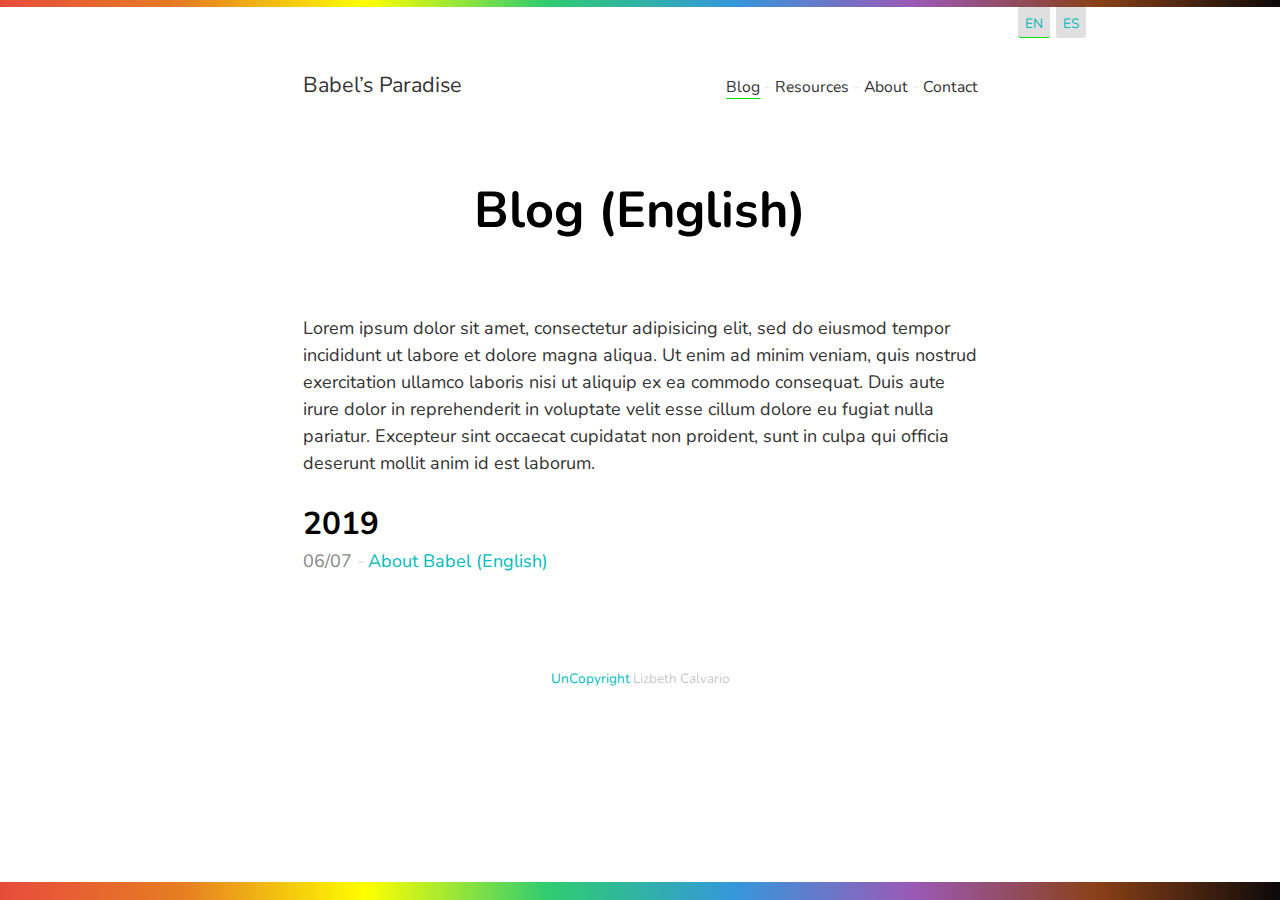
==== en/blog/index.html @ f28ac35a "Add Initial Structure for the Website" ====
<!DOCTYPE html>
<html lang="en" dir="ltr">
  <head>
    <meta charset="utf-8">
    <title>Babel’s Paradise</title>
    <meta name="viewport" content="width=device-width, initial-scale=1">
    <meta name="author" content="Lizbeth Calvario">
    <meta name="description" content="Language, Literature, and Translation">
    <meta name="keywords" content="language,literature,translation">
    <link rel="stylesheet" href="/css/main.css">
  </head>
  <body>
    <header>
      <div class="languages">
        <ul>
          <li class="language active"><a href="/en/blog">EN</a></li>
          <li class="language"><a href="/es/blog">ES</a></li>
        </ul>
      </div>
      <nav>
        <div class="home">
          <a href="/">Babel’s Paradise</a>
        </div>
        <ul class="menu">
          <li><a href="/en/blog" class="here">Blog</a></li>
          <li><a href="/en/resources">Resources</a></li>
          <li><a href="/en/about">About</a></li>
          <li><a href="/en/contact">Contact</a></li>
        </ul>
      </nav>
    </header>
    <main>
      <article>
        <h1 class="major">
          Blog (English)
        </h1>
        <p>Lorem ipsum dolor sit amet, consectetur adipisicing elit, sed do eiusmod tempor incididunt ut labore et dolore magna aliqua. Ut enim ad minim veniam, quis nostrud exercitation ullamco laboris nisi ut aliquip ex ea commodo consequat. Duis aute irure dolor in reprehenderit in voluptate velit esse cillum dolore eu fugiat nulla pariatur. Excepteur sint occaecat cupidatat non proident, sunt in culpa qui officia deserunt mollit anim id est laborum.</p>
        <section>
          <h2 id="2019">2019</h2>
          <ul class="posts">
            <li><span>06/07</span> <a href="/en/blog/2019/babel">About Babel (English)</a></li>
          </ul>
        </section>
      </article>
    </main>
    <footer>
      <p><a href="/en/uncopyright">UnCopyright</a> Lizbeth Calvario</p>
    </footer>
    <script src="https://instant.page/1.2.2" type="module"></script>
  </body>
</html>
---- css/main.css ----
@charset "UTF-8";

@import url('https://fonts.googleapis.com/css?family=Nunito:400,400i,700');

* {
  border:0;
  font-family:inherit;
  font-size:100%;
  font-style:inherit;
  font-weight:inherit;
  margin:0;
  padding:0;
  vertical-align:baseline;
}

*::before,*::after {
  -webkit-box-sizing:border-box;
  -moz-box-sizing:border-box;
  box-sizing:border-box;
}

article,aside,details,figcaption,figure,footer,header,main,nav,section,summary {
  display:block;
}

html {
  background:#fff ;
  color:#333;
  overflow-y:scroll;
  cursor:default;
  position:relative;
  min-height:100%;
  -webkit-text-size-adjust:100%;
  -ms-text-size-adjust:100%;
  -webkit-tap-highlight-color:rgba(0,0,0,.25);
}

html::before,html::after {
  position:absolute;
  content:'';
  left:0;
  right:0;
  background:linear-gradient(90deg,
    #E74C3C,#E67E22,#FFFF00,#2ECC71,#3498DB,#9B59B6,#8A4117,#0C090A);
}

html::before {
  height:.375em;
  top:0;
}

html::after {
  height:1em;
  bottom:0;
}

body {
  font:normal 400 1em/1.5 Nunito,sans-serif;
  position:relative;
  margin:0 auto;
  min-width:20em;
  max-width:37.5em;
  padding:3em 1.5em;
}

@media(min-width:40em) {
  html {
    font-size:1.125em
  }
}

@media(min-width:85em) {
  html {
    font-size:1.25em
  }
}

@media(max-width:35em) {
  header {
    background:#EEE;
    padding:1em .125em;
    border-radius:.25em;
  }
}

.languages {
  position:absolute;
  top:.5em;
  right:2em;
  font-size:.75em;
  width:5em;
}

.languages a {
  border:none;
}

.languages ul {
  list-style-type:none;
  display:flex;
  justify-content:space-between;
  flex-wrap:nowrap;
  width:5em;
}

.language {
  background:rgba(0,0,0,.125);
  padding:.5em .5em .25em;
  margin-right:.5em;
  border-bottom-left-radius:.25em;
  border-bottom-right-radius:.25em;
}

.language.active {
  border-bottom:solid .125em #0D0;
}

@media(min-width:64em) {
  .languages {
    right:-6em;
  }

  .languages ul {
    margin-right:0;
  }
}

.home {
  text-align:center;
  margin:0 0 .75em;
}

.home a {
  border:0;
  font-size:2em;
}

@media(min-width:35em) {
  nav {
    display:flex;
    justify-content:space-between;
    align-items:center;
    margin:1.5em auto ;
    line-height:1em;
    align-items:baseline;
    font-size:.875em;
  }

  .home a {
    font-size:1.375em;
  }
}

@media(min-width:64em) {
  .home a {
    font-size:1.375em;
  }
}

a {
  border:none;
  color:#0BB;
  text-decoration:none;
  outline:none;
}

a:active {
  color:#333;
}

a:visited {
  color:#008E8E;
}

.menu {
  text-align:center;
}

.menu li {
  display:inline-block;
}

.menu li:not(:last-child)::after {
  content:"\00A0-";
  display:inline-block;
  color:rgba(0,0,0,.125);
}

.menu a {
  border-bottom:0;
}

.menu a.here {
  border-bottom:.125em solid #0D0;
}

nav a {
  color:#333 !important;
}

@media(max-width:35em) {
  .menu {
    font-size:.875em;
  }
}

main {
  margin:3em 0;
}

p {
  line-height:1.5;
  margin:0 0 1.5em;
}

i, em {
  font-style:italic;
}

b, strong {
  font-weight:700;
}

sup {
  font-size:.5em;
  position:relative;
  top:-.75em;
  padding-left:.25em;
}

main ul,main ol {
  padding-left:1em;
}

main ul li, main ol li {
  margin-bottom:1.5em;
}

h1,h2,h3,h4,h5,h6 {
  font-weight:700;
  color:#000;
}

h1 {
  font-size:1.75em;
  margin:0 0 .75em;
  line-height:1.125;
}

h1.major {
  text-align:center;
  font-size:1.875em;
  margin:1.5em 0;
}

@media(min-width:48em) {
  h1.major {
    font-size:2.8em;
  }
}

h2 {
  font-size:1.75em;
  line-height:1.25em;
}

h3 {
  font-size:1.5em;
  line-height:1.25;
  margin:0 0 .875em;
}

h4 {
  font-size:1.325em;
  line-height:1.25em;
  margin:.75em 0;
}

h5 {
  font-size:1.25em;
  line-height:1.25em;
  margin:.75em 0 1em;
}
h6 {
  font-size:1.125em;
  line-height:1.25em;
  margin:1.5em 0 .375em;
}

h1 small, h2 small, h3 small, h4 small, h5 small {
  font-size:medium;
  color:#AAA;
}

.headline {
  color:#888;
  font-size:1em;
  text-align:center;
  max-width:23em;
  margin:-3em auto 4.5em;
}

blockquote {
  margin:3em 1.5em;
}

blockquote p {
  font-weight:bold;
  font-size:1.25em;
}

blockquote .author {
  text-align:right;
  font-weight:normal;
  font-size:1em;
}

.box {
  margin:3em 0;
  background:#EEE;
  border-radius:.25em;
  padding:1.5em;
}

@media(min-width:35em) {
  .box{
    margin:3em 1.5em;
  }
}

.author {
  text-align:right;
}

.centered {
  text-align:center;
}

.indent {
  margin:3em 1.5em;
}

hr {
  font-size:1.25em;
  height:1.5rem;
  text-align:center;
  margin:3em auto;
  max-width:13em;
  height:.075em;
  background:#DDD;
}

img {
  border-style:none;
  width:auto;
  max-width:100% !important;
  height:auto;
}

img.border {
  border:solid .063em #333;
}

footer {
  margin:5em 0 1.5em;
}

footer p {
  text-align:center;
  font-size:.75em;
  color:rgba(0,0,0,.25);
}

article {
  margin:0;
}

section {
  margin:0 0 4.5em;
}

section::after {
  content:"";
  display:table;
  clear:both;
}

.posts {
  margin:0;
  padding:0;
  list-style:none;
}

.posts li {
  margin:0;
  padding:.25em 0;
  display:grid;
  grid-gap:0;
  grid-template-columns:3.625em 1fr;
}

.posts li span {
  grid-column:1/2;
}

.posts li a {
  grid-column:2/3;
}

.posts li:hover {
  background:#EEE;
}

.posts li span {
  color:#888;
}

.posts li span::after {
  content:" -";
  color:#DDD;
}

.date {
  color:#AAA;
  margin:1.5em 0 3em;
  font-size:small;
}
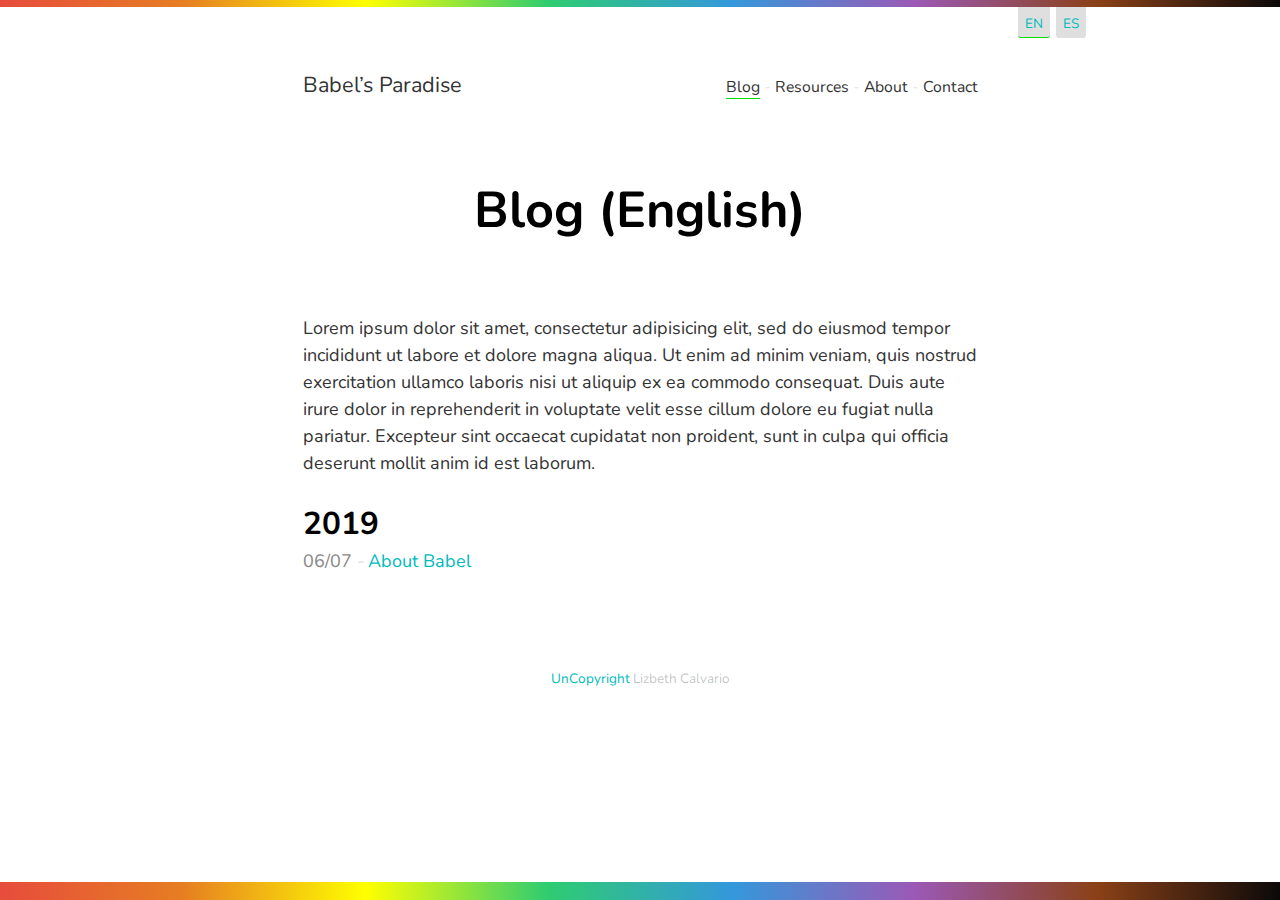
==== commit 4bf79e60: "Add "About Babel" article" ====
--- a/en/blog/index.html
+++ b/en/blog/index.html
@@ -38,7 +38,7 @@
         <section>
           <h2 id="2019">2019</h2>
           <ul class="posts">
-            <li><span>06/07</span> <a href="/en/blog/2019/babel">About Babel (English)</a></li>
+            <li><span>06/07</span> <a href="/en/blog/2019/babel">About Babel</a></li>
           </ul>
         </section>
       </article>
